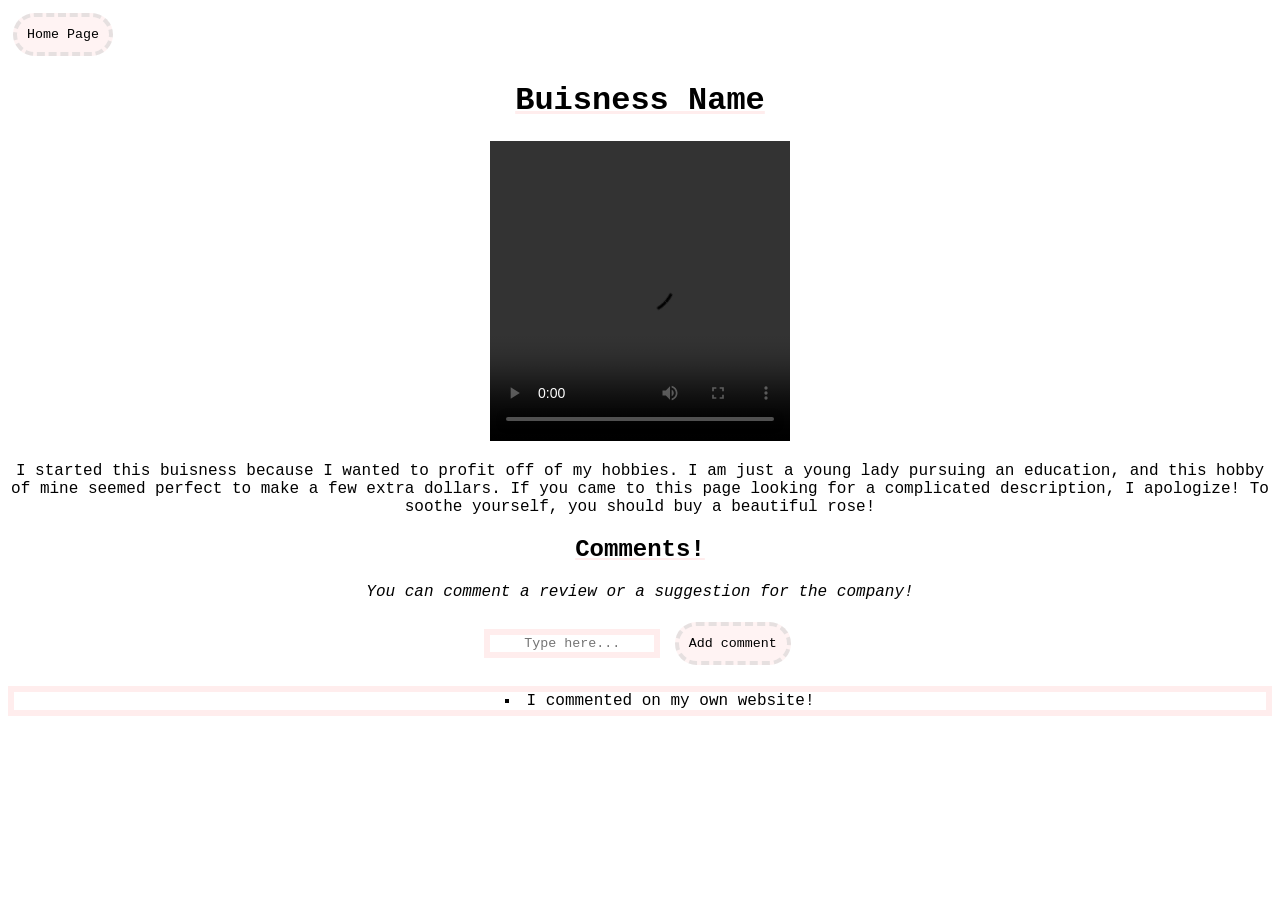
==== index-about.html @ 75b0deb8 "first commit" ====
<!DOCTYPE html>
<html>
  <head>
    <title>Buisness Name</title>
    <link rel="stylesheet" href="css/style-about.css">
  </head>
  <body>
    <div class="container">
      <button class="home" id="backhome">Home Page</button>
    </div>
    <h1>Buisness Name</h1>

    <!--Company stuff atm -->
    <div class="aboutpage">
        <div id="video-container">
        </div>
        <p class="descrip">I started this buisness because I wanted to profit off of my hobbies. I am just a young lady pursuing an education, 
        and this hobby of mine seemed perfect to make a few extra dollars. If you came to this page looking for a complicated description, I apologize! 
        To soothe yourself, you should buy a beautiful rose!
        </p>
    </div>

    <main>
        <h2>Comments!</h2>
        <p class="note">You can comment a review or a suggestion for the company!</p>
        <form id="comment-form" autocomplete="off">
            <input type="text" id="comment-input" placeholder="Type here...">
            <button type="submit">Add comment</button>
        </form>
        <ul id="comment-list"></ul>
     </main>
    <script src="js/app-about.js"></script>

  </body>
</html>
---- css/style-about.css ----
body{
    font-family: 'Courier New', Courier, monospace;
    text-align: center;
}

h1{
     font-family: 'Courier New', Courier, monospace;
     text-decoration-line: underline;
     text-decoration-color:  rgb(255, 237, 237);
     text-align: center;
}

h2{
    font-family: 'Courier New', Courier, monospace;
     text-decoration-line: underline;
     text-decoration-color:  rgb(255, 237, 237);
     text-align: center;
}  


.image {
    display: grid;
    grid-template-columns: 1fr 1fr;
    gap: 20px;
    justify-items: center;
}

img {
    border: 15px solid rgb(255, 237, 237);
    box-sizing: border-box;
}

button{
    border-radius: 50px;
    padding: 10px;
    margin: 5px;
    border: 4px, dashed, rgba(214, 213, 213, 0.61);
    color: black;
    background-color: rgb(255, 243, 243);
    font-family: 'Courier New', Courier, monospace;
}

 button:hover {
  box-shadow: 0 8px 25px rgba(241, 113, 113, 0.4);
}

.note{
    font-style: italic;
}

input{
    font-family: 'Courier New', Courier, monospace;
    text-align: center;  
    border: 6px, solid, rgb(255, 237, 237);
}

ul{
    font-family: 'Courier New', Courier, monospace;
    text-align: center;  
    border: 6px, solid, rgb(255, 237, 237); 
    list-style-type: square;
    list-style-position: inside;
}

/*This is the flexbox portion. I thought I wouldn't use it, but then I realized
that I wasnted a "go back home" button in the upper left part. Then BOOM, a reason to use flexbox.
So, strech #2 fulfilled!*/
.container{
    display:flex;
    justify-content: flex-start;
}
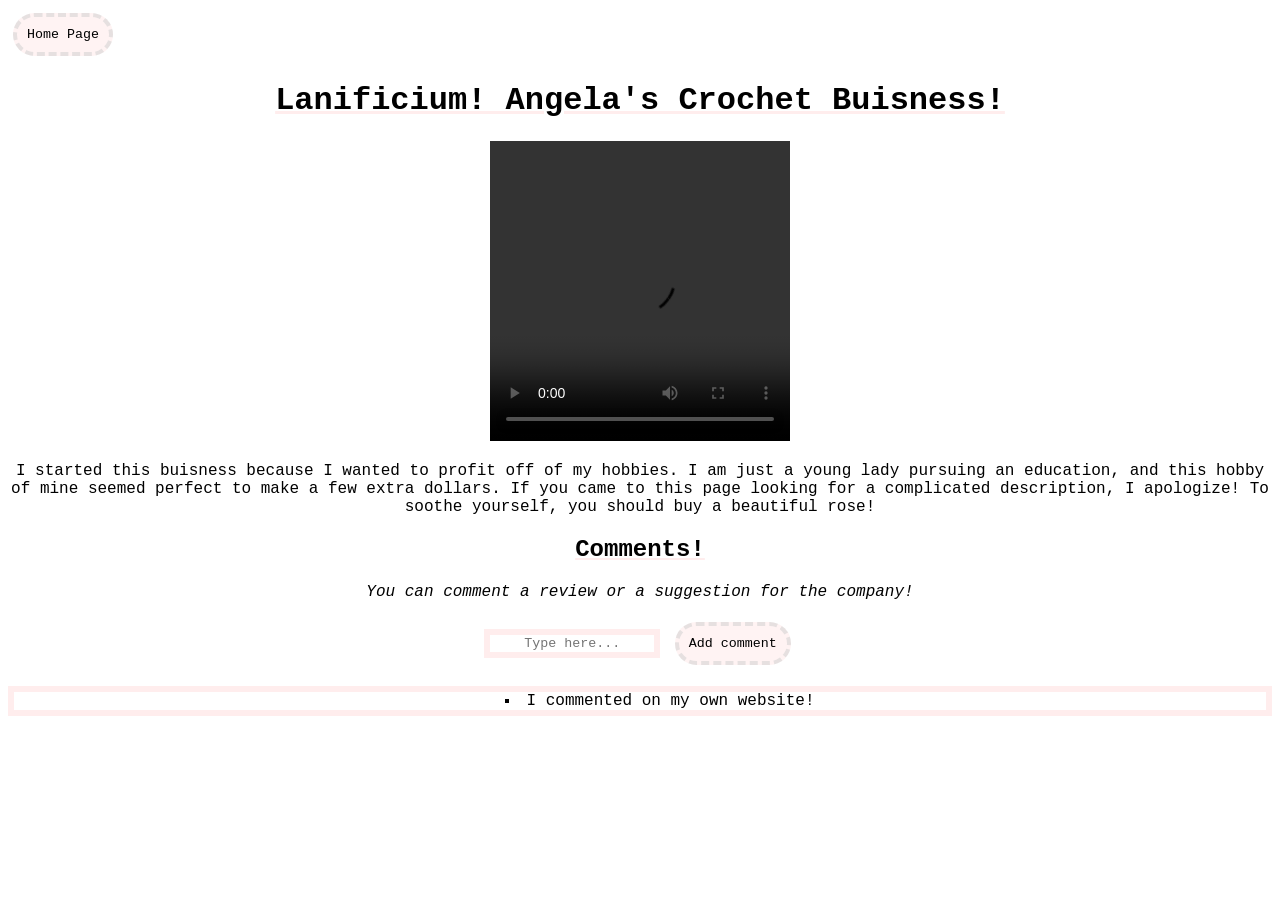
==== commit f8c3d442: "Finished project hopefully" ====
--- a/index-about.html
+++ b/index-about.html
@@ -1,14 +1,14 @@
 <!DOCTYPE html>
 <html>
   <head>
-    <title>Buisness Name</title>
+    <title>Lanificium</title>
     <link rel="stylesheet" href="css/style-about.css">
   </head>
   <body>
     <div class="container">
       <button class="home" id="backhome">Home Page</button>
     </div>
-    <h1>Buisness Name</h1>
+    <h1>Lanificium! Angela's Crochet Buisness!</h1>
 
     <!--Company stuff atm -->
     <div class="aboutpage">
